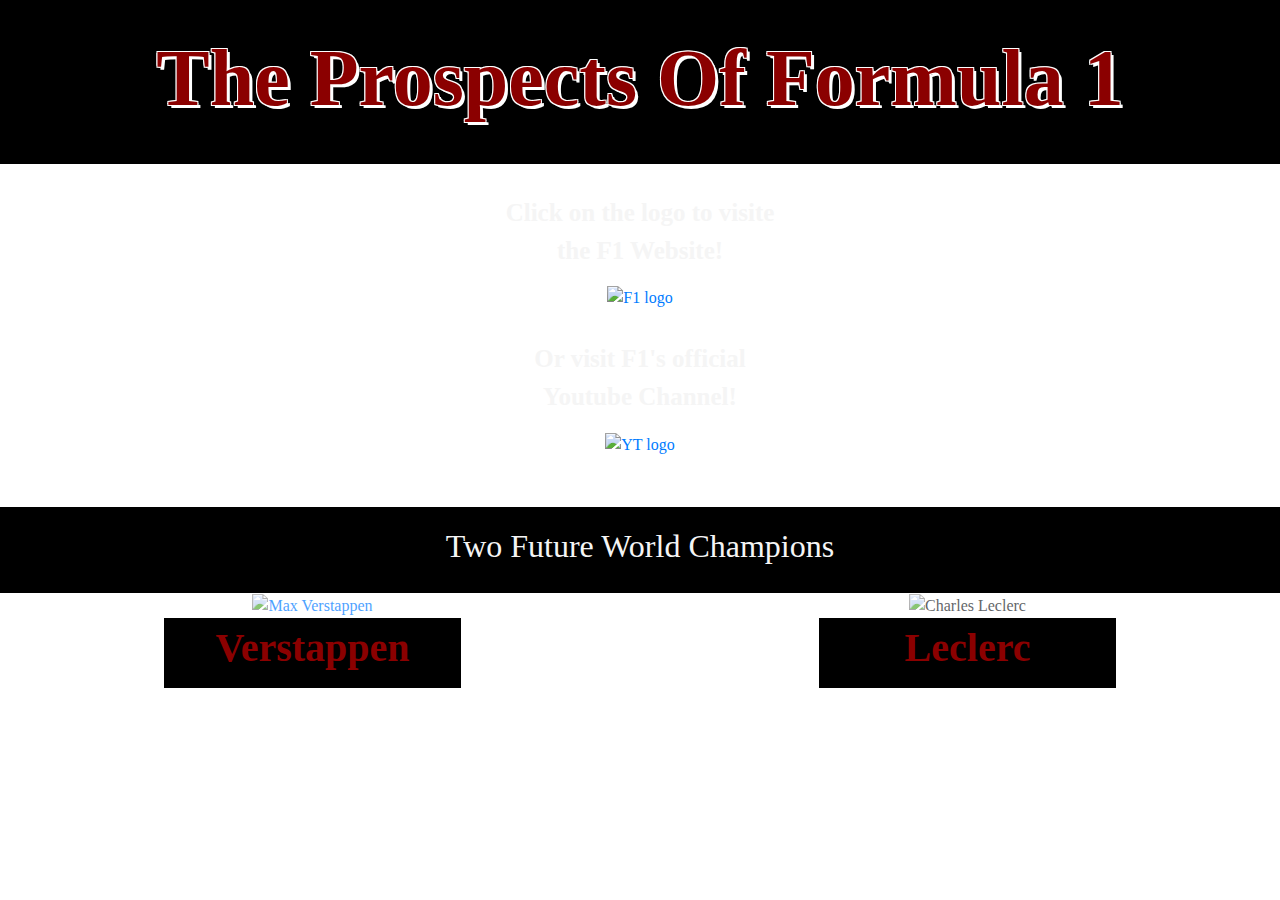
==== index.html @ ea82a9a8 "Main site almost complete" ====
<!doctype html>
<html>
<head>
	<title>Formula 1</title>
	<link href="css/bootstrap.min.css" type="text/css" rel="stylesheet" >	
	<link href="css/styles.css" rel="stylesheet" type="text/css">
<!-- Required meta tags -->
	<meta charset="utf-8">
	<meta name="viewport" content="width=device-width, initial-scale=1, shrink-to-fit=no">
    <!-- Bootstrap CSS -->
</head>

<body>
	<div class="container-fluid" id="header">
		<div class="row">
	  <h1><b>The Prospects Of Formula 1</b></h1>
	</div>
	</div>
	<div class="container-fluid" id="f1-logo">
 		<div class="row">
			<div class="col-lg-3 col-md-6 col-12" align="center"> 
			  <p><b id="f1logotext">Click on the logo to visite the F1 Website!</b></p>
			  <a href="https://www.formula1.com/" target="_blank"><img src="https://www.voetbalweddenonline.com/wp-content/uploads/2020/02/f1-logo.jpg" alt="F1 logo" width="200" align="center">
			    </a>
       		 </div>
		</div>
	</div>
	<div class="container-fluid">
 		<div class="row">
			<div class="col-lg-3 col-md-6 col-12" align="center"> 
			  <p><b id="ytlogotext">Or visit F1's official Youtube Channel!</b></p>
			<a href="https://www.youtube.com/formula1/" target="_blank"> <img src="https://cdn4.iconfinder.com/data/icons/logos-and-brands/512/395_Youtube_logo-512.png" alt="YT logo" width="200" align="center">
			    </a>
       		 </div>
		</div>
	</div>
	<div class="container-fluid" id="drivers">
		<div class="row">
			<div class="col-12 champions">
				<h2>Two Future World Champions </h2>
			</div>
			<div class="col-lg-3 col-md-6 col-12" align="center" >
				<a href="maxverstappen.html">
			    <img class="img-fluid character" src="https://www.formula1.com/content/fom-website/en/drivers/max-verstappen/_jcr_content/image.img.640.medium.jpg/1584012927837.jpg" alt="Max Verstappen" width="300" height="300">
			    <p class="driverdescription"><b>Verstappen</b></p>
				</a>
			</div>
			<div class="col-lg-3 col-md-6 col-12" align="center">
					<img class="img-fluid character" src="https://www.formula1.com/content/fom-website/en/drivers/charles-leclerc/_jcr_content/image.img.640.medium.jpg/1584013824254.jpg" alt="Charles Leclerc" width="300" height="300">
					<p class="driverdescription"><b>Leclerc</b></p>
			</div>
       </div>
	</div>
	
	<footer id="footer">
	  <p class="footertext"><b>Created by Sam Prinsen, 162369, Class 3</b></p>
		<p class="footertext2">&nbsp;</p>
	</footer>
	
<script src="js/jquery-3.4.1.min.js" integrity="sha384-q8i/X+965DzO0rT7abK41JStQIAqVgRVzpbzo5smXKp4YfRvH+8abtTE1Pi6jizo"></script>
<script src="js/popper.min.js" integrity="sha384-UO2eT0CpHqdSJQ6hJty5KVphtPhzWj9WO1clHTMGa3JDZwrnQq4sF86dIHNDz0W1"></script>
<script src="js/bootstrap.min.js" integrity="sha384-JjSmVgyd0p3pXB1rRibZUAYoIIy6OrQ6VrjIEaFf/nJGzIxFDsf4x0xIM+B07jRM" ></script>	
</body>
</html>
---- css/styles.css ----
@charset "utf-8";
* {
	padding: 0;
	border: 0;
	margin: auto;
}
html,body
{
    width: 100%;
    height: 100%;
    margin: 0px;
    padding: 0px;
    overflow-x: hidden; 
	font-family: 'gotham';
}
body {
	background: url('https://www.solidbackgrounds.com/download/2560x1440-blue-abstract-noise-free-website-background-image.jpg');
	background-size: cover;
	background-position: center;
	position: center;
}
h1 {
	text-align: center;
	font-size: 80px;
	font-stretch: 3px;
	width: 100%;
	color: darkred;
	opacity: 1;
	text-shadow:
       3px 3px 0 #ffff,
     -1px -1px 0 #ffff,  
      1px -1px 0 #ffff,
      -1px 1px 0 #ffff,
       1px 1px 0 #ffff;
}
.champions {
	color: whitesmoke;
	text-align: center;
	padding: 20px;
	background-color: black;
}
	
#f1-logo {
	padding: 30px;
}
#header {
	padding: 30px;
	background-color: black;
}
#drivers {
	padding: 50px 0px 0px;
}
.driverdescription {
	background-color: black;
	padding-bottom: 10px;
	text-align: center;
	font-size: 40px;
	color: darkred;
}
#footer {
	padding: 20px;
}
.footertext {
	text-align: right;
	color: white;
}
#f1logotext {
	color: whitesmoke;
	text-align: center;
	font-size: 25px;
}
.character {
	opacity: 0.7;
}

.character:hover {
	opacity: 1;
}
.youtube {
	font-size: 20px;
	color: whitesmoke;
	border: 0;
	padding: 0 20px 0 20px;
	text-align: center;
}
#ytlogotext {
	color: whitesmoke;
	text-align: center;
	font-size: 25px;
}
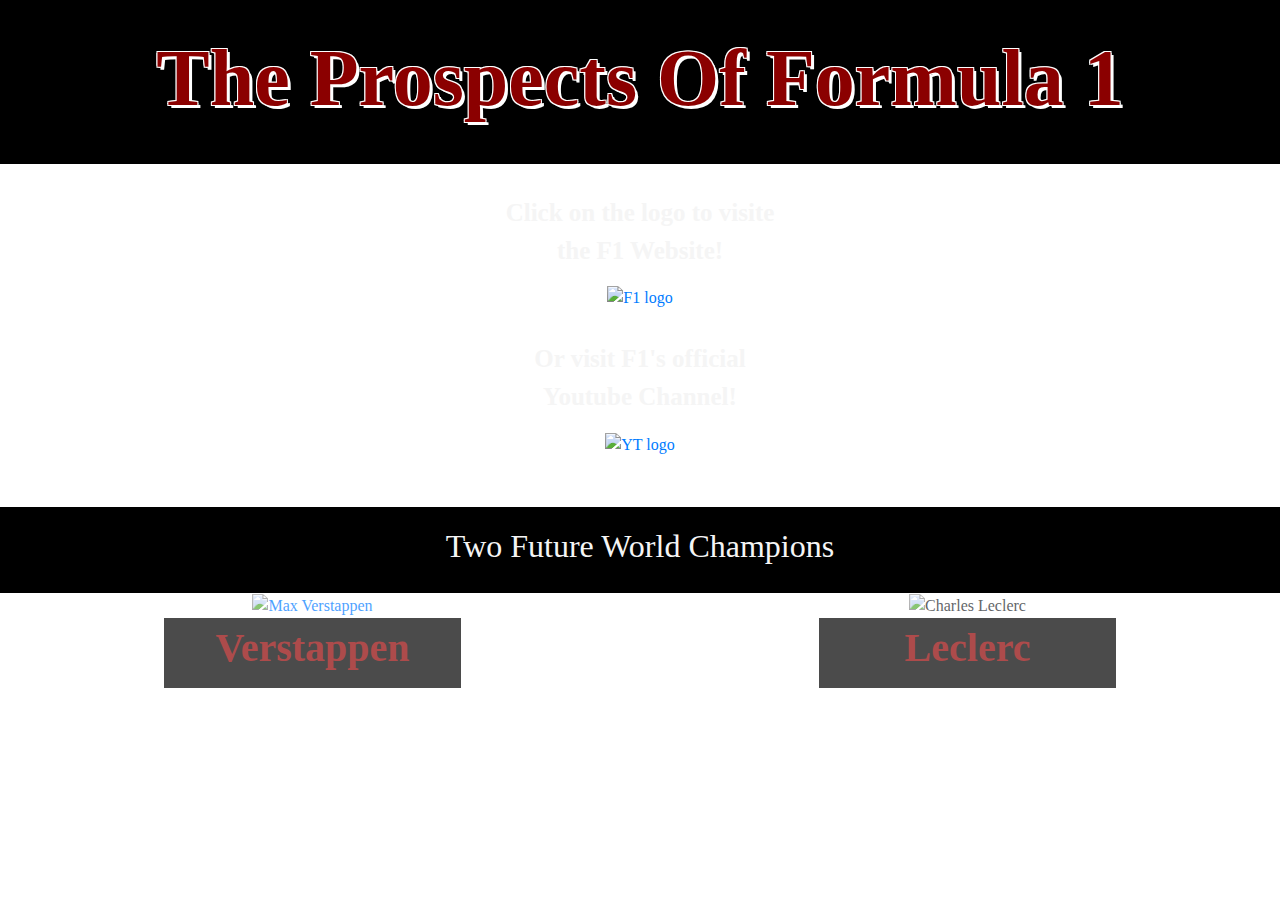
==== commit e2e724c5: "Validator Fix 1.0" ====
--- a/index.html
+++ b/index.html
@@ -2,34 +2,35 @@
 <html>
 <head>
 	<title>Formula 1</title>
+	<!-- Required meta tags -->
+	<meta charset="utf-8">
+	<meta name="viewport" content="width=device-width, initial-scale=1, shrink-to-fit=no">
+	<!-- Bootstrap CSS -->
 	<link href="css/bootstrap.min.css" type="text/css" rel="stylesheet" >	
 	<link href="css/styles.css" rel="stylesheet" type="text/css">
-<!-- Required meta tags -->
-	<meta charset="utf-8">
-	<meta name="viewport" content="width=device-width, initial-scale=1, shrink-to-fit=no">
-    <!-- Bootstrap CSS -->
+    
 </head>
 
 <body>
 	<div class="container-fluid" id="header">
 		<div class="row">
 	  <h1><b>The Prospects Of Formula 1</b></h1>
-	</div>
+		</div>
 	</div>
 	<div class="container-fluid" id="f1-logo">
  		<div class="row">
-			<div class="col-lg-3 col-md-6 col-12" align="center"> 
+			<div class="col-lg-3 col-md-6 col-12"> 
 			  <p><b id="f1logotext">Click on the logo to visite the F1 Website!</b></p>
-			  <a href="https://www.formula1.com/" target="_blank"><img src="https://www.voetbalweddenonline.com/wp-content/uploads/2020/02/f1-logo.jpg" alt="F1 logo" width="200" align="center">
-			    </a>
+			  <a href="https://www.formula1.com/" target="_blank"><img src="https://www.voetbalweddenonline.com/wp-content/uploads/2020/02/f1-logo.jpg" alt="F1 logo" width="200">
+			  </a>
        		 </div>
 		</div>
 	</div>
 	<div class="container-fluid">
  		<div class="row">
 			<div class="col-lg-3 col-md-6 col-12" align="center"> 
-			  <p><b id="ytlogotext">Or visit F1's official Youtube Channel!</b></p>
-			<a href="https://www.youtube.com/formula1/" target="_blank"> <img src="https://cdn4.iconfinder.com/data/icons/logos-and-brands/512/395_Youtube_logo-512.png" alt="YT logo" width="200" align="center">
+				<p><b id="ytlogotext">Or visit F1's official Youtube Channel!</b></p>
+				<a href="https://www.youtube.com/formula1/" target="_blank"> <img src="https://cdn4.iconfinder.com/data/icons/logos-and-brands/512/395_Youtube_logo-512.png" alt="YT logo" width="200">
 			    </a>
        		 </div>
 		</div>
@@ -39,26 +40,26 @@
 			<div class="col-12 champions">
 				<h2>Two Future World Champions </h2>
 			</div>
-			<div class="col-lg-3 col-md-6 col-12" align="center" >
-				<a href="maxverstappen.html">
-			    <img class="img-fluid character" src="https://www.formula1.com/content/fom-website/en/drivers/max-verstappen/_jcr_content/image.img.640.medium.jpg/1584012927837.jpg" alt="Max Verstappen" width="300" height="300">
+			<div class="col-lg-3 col-md-6 col-12 character">
+				<a href="maxverstappen.html" target="_blank">
+			    <img class="img-fluid" src="https://www.formula1.com/content/fom-website/en/drivers/max-verstappen/_jcr_content/image.img.640.medium.jpg/1584012927837.jpg" alt="Max Verstappen" width="300" height="300">
 			    <p class="driverdescription"><b>Verstappen</b></p>
 				</a>
 			</div>
-			<div class="col-lg-3 col-md-6 col-12" align="center">
-					<img class="img-fluid character" src="https://www.formula1.com/content/fom-website/en/drivers/charles-leclerc/_jcr_content/image.img.640.medium.jpg/1584013824254.jpg" alt="Charles Leclerc" width="300" height="300">
-					<p class="driverdescription"><b>Leclerc</b></p>
+			<div class="col-lg-3 col-md-6 col-12 character">
+				<img class="img-fluid" src="https://www.formula1.com/content/fom-website/en/drivers/charles-leclerc/_jcr_content/image.img.640.medium.jpg/1584013824254.jpg" alt="Charles Leclerc" width="300" height="300">
+				<p class="driverdescription"><b>Leclerc</b></p>
 			</div>
        </div>
 	</div>
 	
 	<footer id="footer">
 	  <p class="footertext"><b>Created by Sam Prinsen, 162369, Class 3</b></p>
-		<p class="footertext2">&nbsp;</p>
+	  <p class="footertext2">&nbsp;</p>
 	</footer>
 	
-<script src="js/jquery-3.4.1.min.js" integrity="sha384-q8i/X+965DzO0rT7abK41JStQIAqVgRVzpbzo5smXKp4YfRvH+8abtTE1Pi6jizo"></script>
-<script src="js/popper.min.js" integrity="sha384-UO2eT0CpHqdSJQ6hJty5KVphtPhzWj9WO1clHTMGa3JDZwrnQq4sF86dIHNDz0W1"></script>
-<script src="js/bootstrap.min.js" integrity="sha384-JjSmVgyd0p3pXB1rRibZUAYoIIy6OrQ6VrjIEaFf/nJGzIxFDsf4x0xIM+B07jRM" ></script>	
+<script src="js/jquery-3.5.0.slim.min.js"></script>
+<script src="js/bootstrap.bundle.min.js"></script>
 </body>
-</html>
+
+</html>--- a/css/styles.css
+++ b/css/styles.css
@@ -42,6 +42,7 @@
 	
 #f1-logo {
 	padding: 30px;
+	text-align: center;
 }
 #header {
 	padding: 30px;
@@ -71,6 +72,7 @@
 }
 .character {
 	opacity: 0.7;
+	text-align: center;
 }
 
 .character:hover {
@@ -88,3 +90,23 @@
 	text-align: center;
 	font-size: 25px;
 }
+#columntext {
+	font-family: 'gotham';
+	color: darkred;
+	font-size: 40px;
+	background-color: black;
+}
+#maxpic {
+	padding: 45px 0px 
+	
+}
+.leftarrow {
+	color: white;
+	text-align: center;
+	font-size: 50px;
+}
+.back {
+	margin: 0px;
+	border: 0px;
+	padding: 0px;
+}
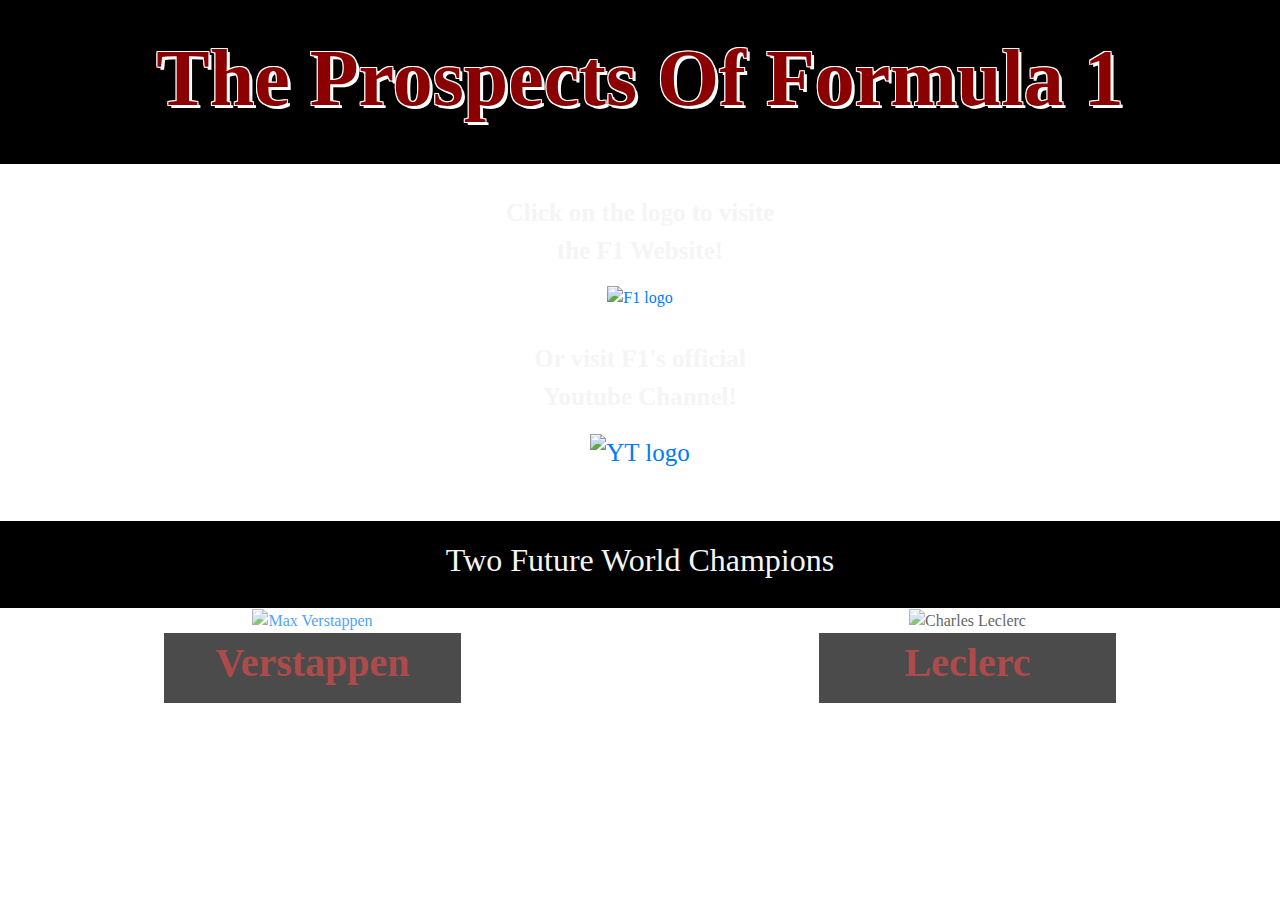
==== commit 49f98a39: "Final Hand-in Version" ====
--- a/index.html
+++ b/index.html
@@ -28,8 +28,8 @@
 	</div>
 	<div class="container-fluid">
  		<div class="row">
-			<div class="col-lg-3 col-md-6 col-12" align="center"> 
-				<p><b id="ytlogotext">Or visit F1's official Youtube Channel!</b></p>
+			<div class="col-lg-3 col-md-6 col-12" id="ytlogotext"> 
+				<p><b>Or visit F1's official Youtube Channel!</b></p>
 				<a href="https://www.youtube.com/formula1/" target="_blank"> <img src="https://cdn4.iconfinder.com/data/icons/logos-and-brands/512/395_Youtube_logo-512.png" alt="YT logo" width="200">
 			    </a>
        		 </div>
--- a/css/styles.css
+++ b/css/styles.css
@@ -95,6 +95,7 @@
 	color: darkred;
 	font-size: 40px;
 	background-color: black;
+	text-align: center;
 }
 #maxpic {
 	padding: 45px 0px 
@@ -110,3 +111,15 @@
 	border: 0px;
 	padding: 0px;
 }
+.button {
+	display: inline-block;
+	text-align: center;
+}
+.button2
+{ display: inline-block;
+	text-align: center;
+}
+.button3
+{ display: inline-block;
+	text-align: center;
+}
